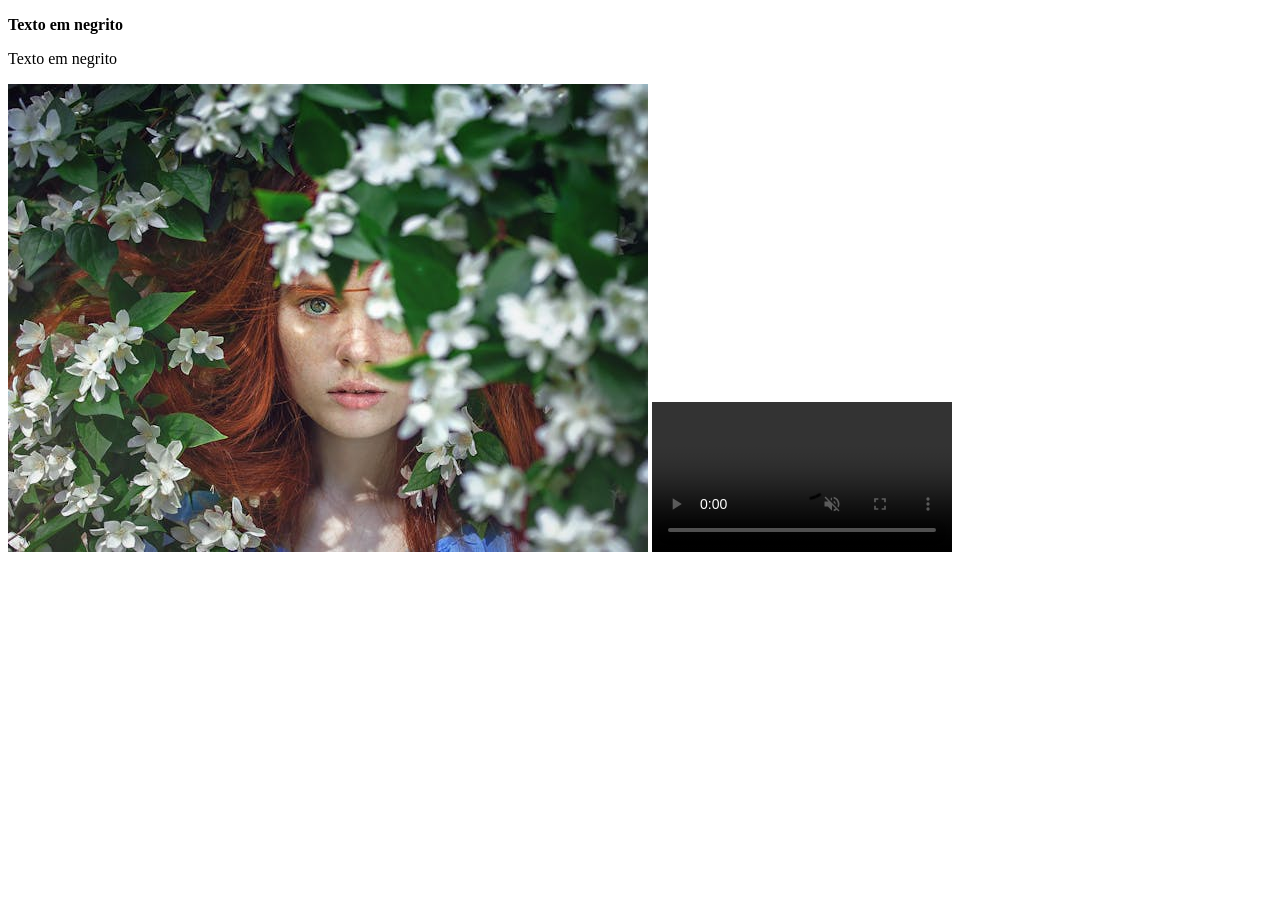
==== FRONTEND DESIGN/MARÇO/12_03/index.html @ 6847582f "12/03" ====
<!DOCTYPE html>
<html lang="ptbr">
    <head>
        <meta charset="UTF-9">
        <meta name="viewport" content="width=device-width,initial-scale=1">
        <title>Hello World</title>
    </head>

    <body>
        
        <p><strong>Texto em negrito</strong></p>

        <p>Texto em negrito</p>

        <img src="./images/img.jpg" alt="Girl Picture" title="Gir Picture">

        <video src="./images/video.mp4" controls muted loop title="Cachoeira"></video>
    </body>

</html>
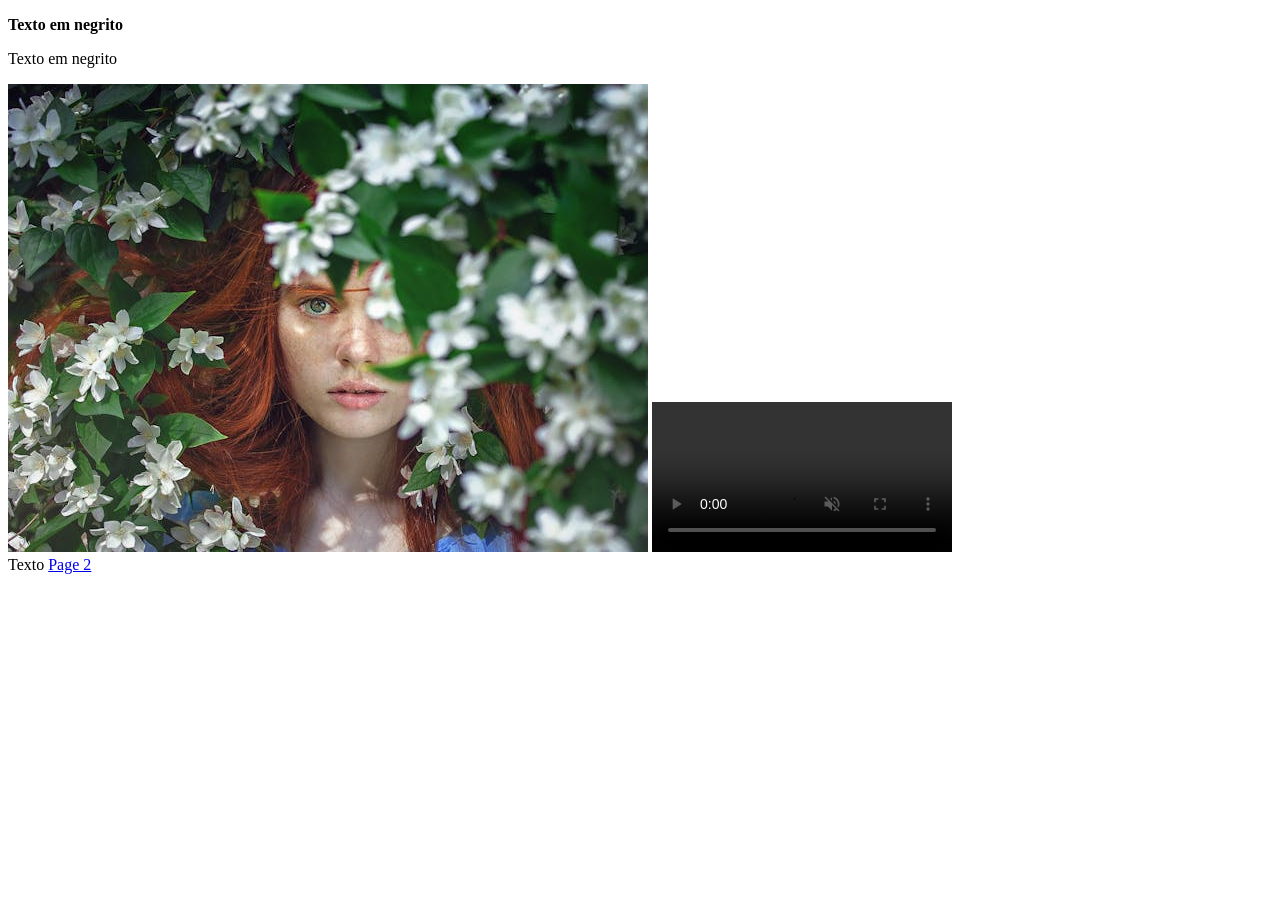
==== commit f48aeee5: "19/03" ====
--- a/FRONTEND DESIGN/MARÇO/12_03/index.html
+++ b/FRONTEND DESIGN/MARÇO/12_03/index.html
@@ -12,9 +12,14 @@
 
         <p>Texto em negrito</p>
 
-        <img src="./images/img.jpg" alt="Girl Picture" title="Gir Picture">
+        <img src="./images/img.jpg" alt="Girl Picture" title="Girl Picture">
 
         <video src="./images/video.mp4" controls muted loop title="Cachoeira"></video>
+
+        <br>
+
+        <a href="http://www.fiap.com.br" target="_blank" style="text-decoration: none; color: black;">Texto</a>
+        <a href="index2.html" target="_blank">Page 2</a>
     </body>
 
 </html>
